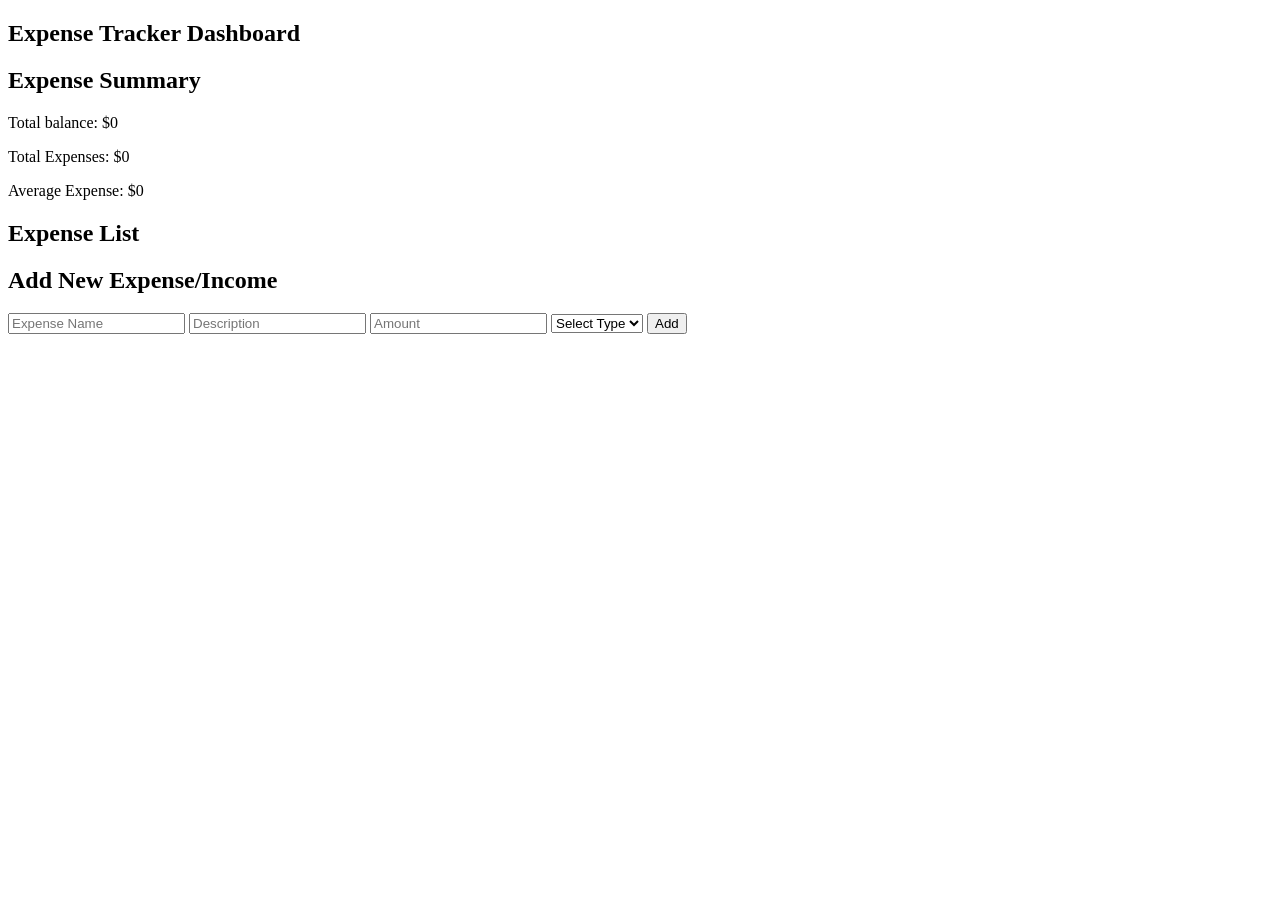
==== Professional JavaScript/index.html @ 610804e2 "expense tracker html structure" ====
<!DOCTYPE html>
<html lang="en">
    <head>
        <meta charset="UTF-8">
        <meta name="viewport" content="width=device-width, initial-scale=1.0">
        <title>Professional JavaScript</title>
        <link rel="stylesheet" href="styles.css">
    </head>
    <body>
        <section class="dashboard">
            <h1>Expense Tracker Dashboard</h1>
            <div id="expense-summary">
                <h2>Expense Summary</h2>
                <p>Total balance: $<span id="total-balance">0</span></p>
                <p>Total Expenses: $<span id="total-expenses">0</span></p>
                <p>Average Expense: $<span id="average-expense">0</span></p>
            </div>
            <div id="expense-list">
                <h2>Expense List</h2>
                <ul id="expenses"></ul>
            </div>
        </section>

        <section class="add-expense">
            <h2>Add New Expense/Income</h2>
            <form id="expense-form">
                <input type="text" id="expense-name" placeholder="Expense Name" required>
                <input type ="text" id ="enpense-description" placeholder="Description">
                <input type="number" id="expense-amount" placeholder="Amount" required>
                <select id="expense-type" required>
                    <option value="">Select Type</option>
                    <option value="expense">Expense</option>
                    <option value="income">Income</option>
                </select>
                <button type="submit">Add</button>
            </form>
        </section>
            


</html>
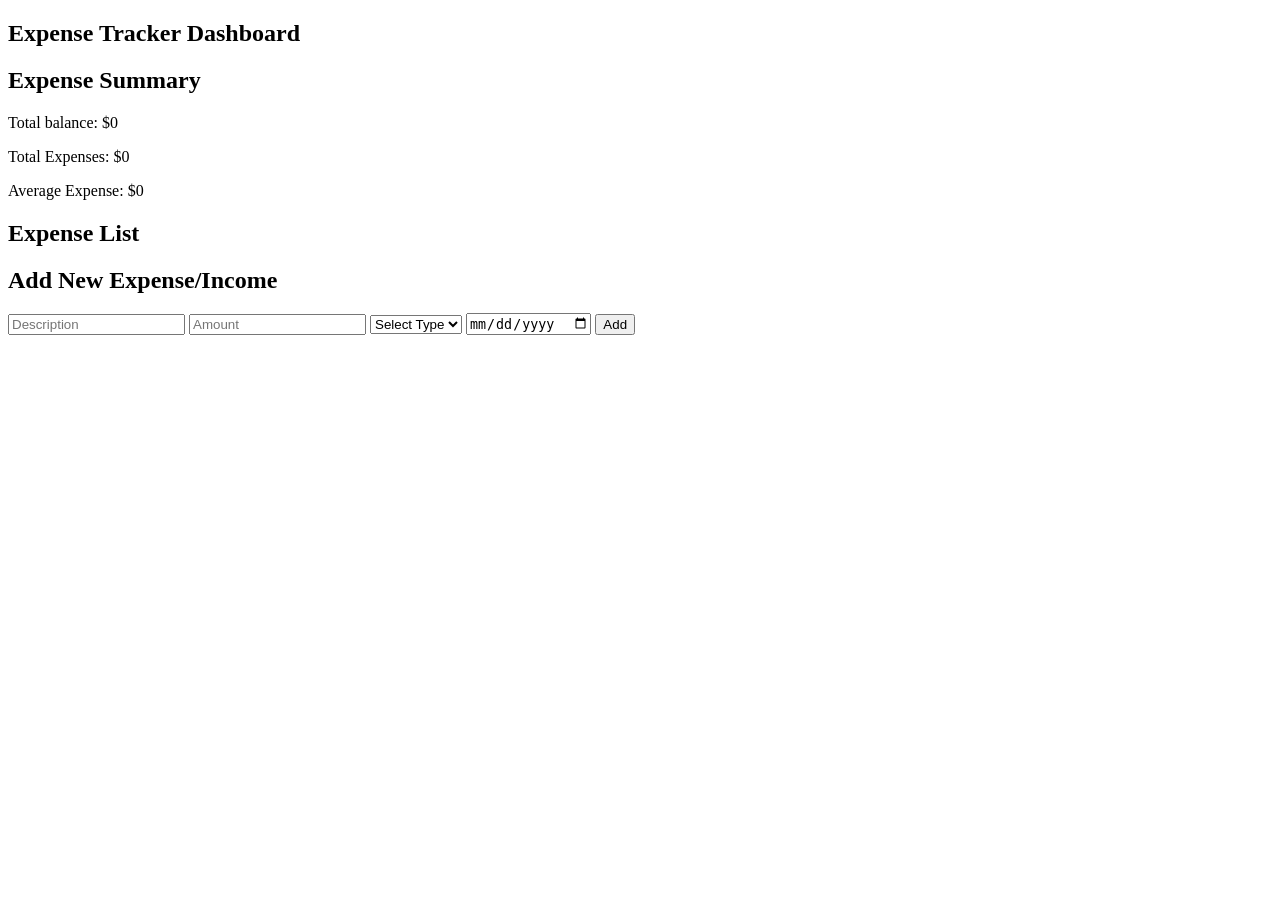
==== commit b6c5ac26: "expense tracker database" ====
--- a/Professional JavaScript/index.html
+++ b/Professional JavaScript/index.html
@@ -24,18 +24,18 @@
         <section class="add-expense">
             <h2>Add New Expense/Income</h2>
             <form id="expense-form">
-                <input type="text" id="expense-name" placeholder="Expense Name" required>
-                <input type ="text" id ="enpense-description" placeholder="Description">
+                <input type ="text" id ="expense-description" placeholder="Description">
                 <input type="number" id="expense-amount" placeholder="Amount" required>
                 <select id="expense-type" required>
                     <option value="">Select Type</option>
                     <option value="expense">Expense</option>
                     <option value="income">Income</option>
                 </select>
+                <input type="date" id="expense-date" required>
                 <button type="submit">Add</button>
             </form>
         </section>
+        <script src="day28.js"></script>
+    </body>
             
-
-
 </html>
